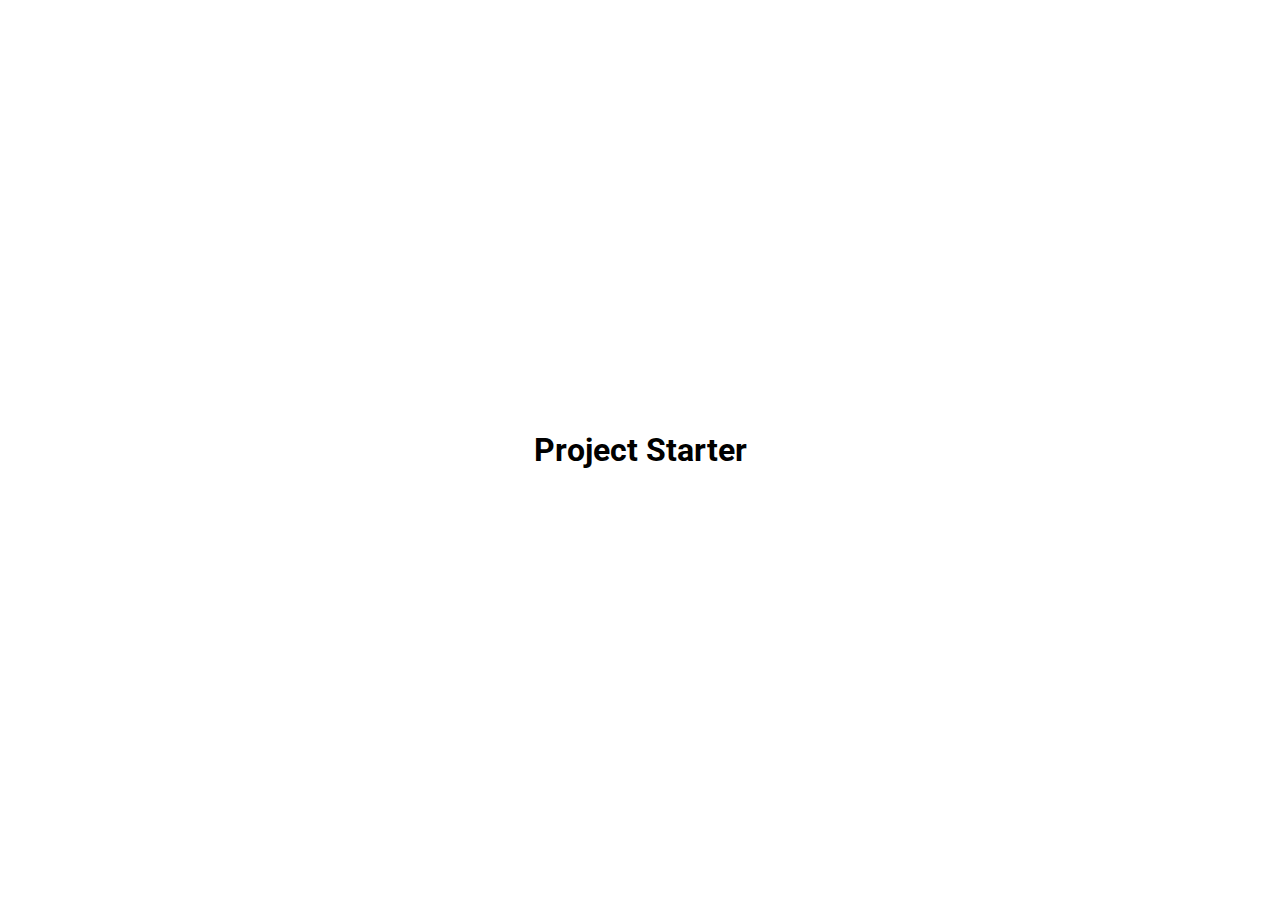
==== 1-Expanding-Cards/index.html @ 1231a759 "added files" ====
<!DOCTYPE html>
<html lang="en">
  <head>
    <meta charset="UTF-8" />
    <meta name="viewport" content="width=device-width, initial-scale=1.0" />
    <link rel="stylesheet" href="style.css" />
    <title>My Project</title>
  </head>
  <body>
    <h1>Project Starter</h1>
    <script src="script.js"></script>
  </body>
</html>
---- 1-Expanding-Cards/style.css ----
@import url('https://fonts.googleapis.com/css2?family=Roboto:wght@400;700&display=swap');

* {
  box-sizing: border-box;
}

body {
  font-family: 'Roboto', sans-serif;
  display: flex;
  flex-direction: column;
  align-items: center;
  justify-content: center;
  height: 100vh;
  overflow: hidden;
  margin: 0;
}
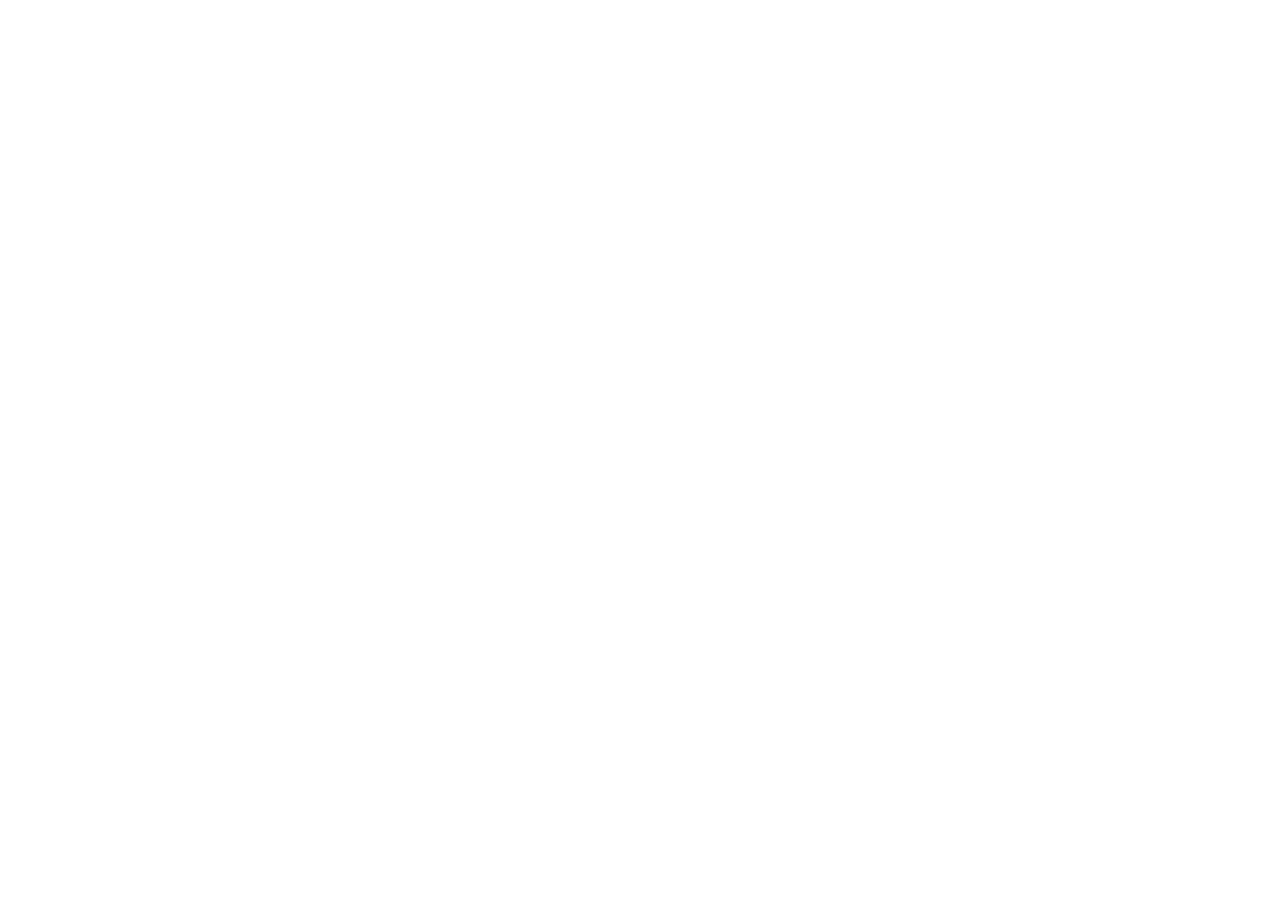
==== commit 3ea95794: "completed 1st project" ====
--- a/1-Expanding-Cards/index.html
+++ b/1-Expanding-Cards/index.html
@@ -1,13 +1,70 @@
 <!DOCTYPE html>
 <html lang="en">
-  <head>
-    <meta charset="UTF-8" />
-    <meta name="viewport" content="width=device-width, initial-scale=1.0" />
-    <link rel="stylesheet" href="style.css" />
-    <title>My Project</title>
-  </head>
-  <body>
-    <h1>Project Starter</h1>
-    <script src="script.js"></script>
-  </body>
+	<head>
+		<meta charset="UTF-8" />
+		<meta name="viewport" content="width=device-width, initial-scale=1.0" />
+		<link rel="stylesheet" href="style.css" />
+		<title>My Project</title>
+		<script defer src="script.js"></script>
+	</head>
+	<body>
+		<section class="container">
+			<section
+				class="panel active"
+				style="
+					background-image: url(https://images.unsplash.com/photo-1519681393784-d120267933ba?ixlib=rb-4.0.3&ixid=MnwxMjA3fDB8MHxwaG90by1wYWdlfHx8fGVufDB8fHx8&auto=format&fit=crop&w=1770&q=80);
+				"
+			>
+				<h3>Mountains</h3>
+			</section>
+			<section
+				class="panel"
+				style="
+					background-image: url(https://images.unsplash.com/photo-1454496522488-7a8e488e8606?ixlib=rb-4.0.3&ixid=MnwxMjA3fDB8MHxwaG90by1wYWdlfHx8fGVufDB8fHx8&auto=format&fit=crop&w=1776&q=80);
+				"
+			>
+				<h3>Himalayas Range</h3>
+			</section>
+			<section
+				class="panel"
+				style="
+					background-image: url(https://images.unsplash.com/photo-1465056836041-7f43ac27dcb5?ixlib=rb-4.0.3&ixid=MnwxMjA3fDB8MHxwaG90by1wYWdlfHx8fGVufDB8fHx8&auto=format&fit=crop&w=1771&q=80);
+				"
+			>
+				<h3>Desert Mountains</h3>
+			</section>
+			<section
+				class="panel"
+				style="
+					background-image: url(https://images.unsplash.com/photo-1483728642387-6c3bdd6c93e5?ixlib=rb-4.0.3&ixid=MnwxMjA3fDB8MHxwaG90by1wYWdlfHx8fGVufDB8fHx8&auto=format&fit=crop&w=1776&q=80);
+				"
+			>
+				<h3>Blue Mountains</h3>
+			</section>
+			<section
+				class="panel"
+				style="
+					background-image: url(https://images.unsplash.com/photo-1544198365-f5d60b6d8190?ixlib=rb-4.0.3&ixid=MnwxMjA3fDB8MHxwaG90by1wYWdlfHx8fGVufDB8fHx8&auto=format&fit=crop&w=1770&q=80);
+				"
+			>
+				<h3>Mountain</h3>
+			</section>
+			<section
+				class="panel"
+				style="
+					background-image: url(https://images.unsplash.com/photo-1540390769625-2fc3f8b1d50c?ixlib=rb-4.0.3&ixid=MnwxMjA3fDB8MHxwaG90by1wYWdlfHx8fGVufDB8fHx8&auto=format&fit=crop&w=1856&q=80);
+				"
+			>
+				<h3>Mountain</h3>
+			</section>
+			<section
+				class="panel"
+				style="
+					background-image: url(https://images.unsplash.com/photo-1477346611705-65d1883cee1e?ixlib=rb-4.0.3&ixid=MnwxMjA3fDB8MHxwaG90by1wYWdlfHx8fGVufDB8fHx8&auto=format&fit=crop&w=1770&q=80);
+				"
+			>
+				<h3>Mountain</h3>
+			</section>
+		</section>
+	</body>
 </html>
--- a/1-Expanding-Cards/style.css
+++ b/1-Expanding-Cards/style.css
@@ -1,16 +1,66 @@
-@import url('https://fonts.googleapis.com/css2?family=Roboto:wght@400;700&display=swap');
+@import url("https://fonts.googleapis.com/css2?family=Roboto:wght@400;700&display=swap");
 
 * {
-  box-sizing: border-box;
+	margin: 0;
+	padding: 0;
+	box-sizing: border-box;
 }
 
 body {
-  font-family: 'Roboto', sans-serif;
-  display: flex;
-  flex-direction: column;
-  align-items: center;
-  justify-content: center;
-  height: 100vh;
-  overflow: hidden;
-  margin: 0;
+	font-family: "Roboto", sans-serif;
+	display: flex;
+	align-items: center;
+	justify-content: center;
+	height: 100vh;
+	overflow: hidden;
 }
+
+.container {
+	display: flex;
+	width: 90vw;
+	align-items: center;
+	justify-content: center;
+	gap: 20px;
+}
+
+.panel {
+	height: 80vh;
+	background-size: auto 100%;
+	background-repeat: no-repeat;
+	flex: 0.5;
+	background-position: center;
+	border-radius: 50px;
+	color: white;
+	cursor: pointer;
+	position: relative;
+	transition: flex 0.5s ease-out;
+}
+
+h3 {
+	font-size: 24px;
+	position: absolute;
+	bottom: 20px;
+	left: 20px;
+	opacity: 0;
+}
+
+.panel.active {
+	flex: 5;
+}
+
+.panel.active h3 {
+	opacity: 1;
+	transition: opacity 0.4s ease-out 0.3s;
+}
+
+@media screen and (max-width: 480px) {
+	.container {
+		width: 100vw;
+	}
+	.panel:nth-of-type(3),
+	.panel:nth-of-type(4),
+	.panel:nth-of-type(5),
+	.panel:nth-of-type(6) {
+		display: none;
+	}
+}
